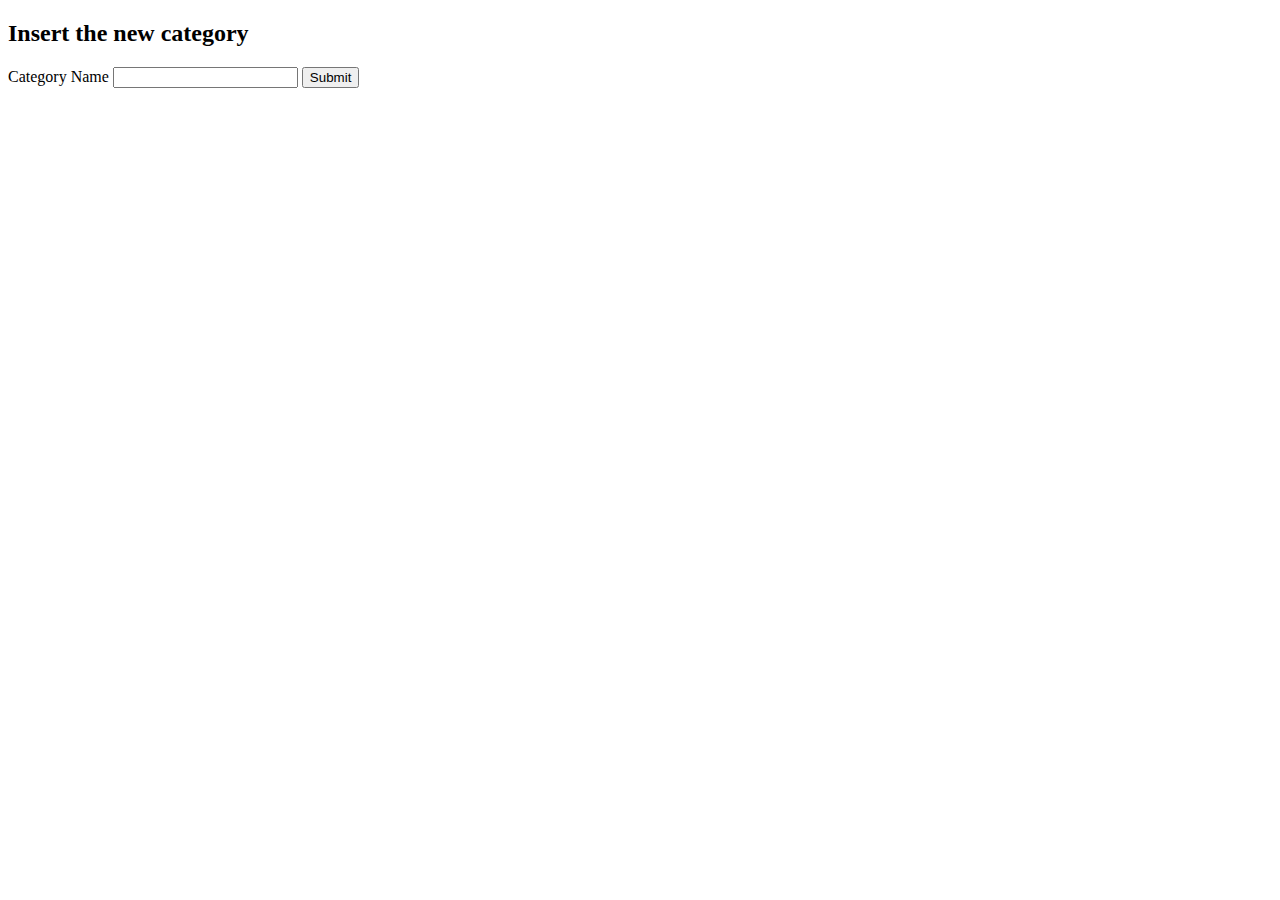
==== templates/insert_category.html @ 73706969 "first commit" ====
<!DOCTYPE html>
<html lang="en">
<head>
    <meta charset="UTF-8">
    <meta name="viewport" content="width=device-width, initial-scale=1.0">
    <title>Insert Category</title>
</head>
<body>
    <div class="container">

        <div class="category-form">
            <h2>Insert the new category</h2>
            <form action="/insert/category/send" method="post">

                <label for="name">Category Name</label>
                <input type="text" id="name" name="name">
                <button type="submit">Submit</button>

            </form>
        </div>

    </div>
</body>
</html>
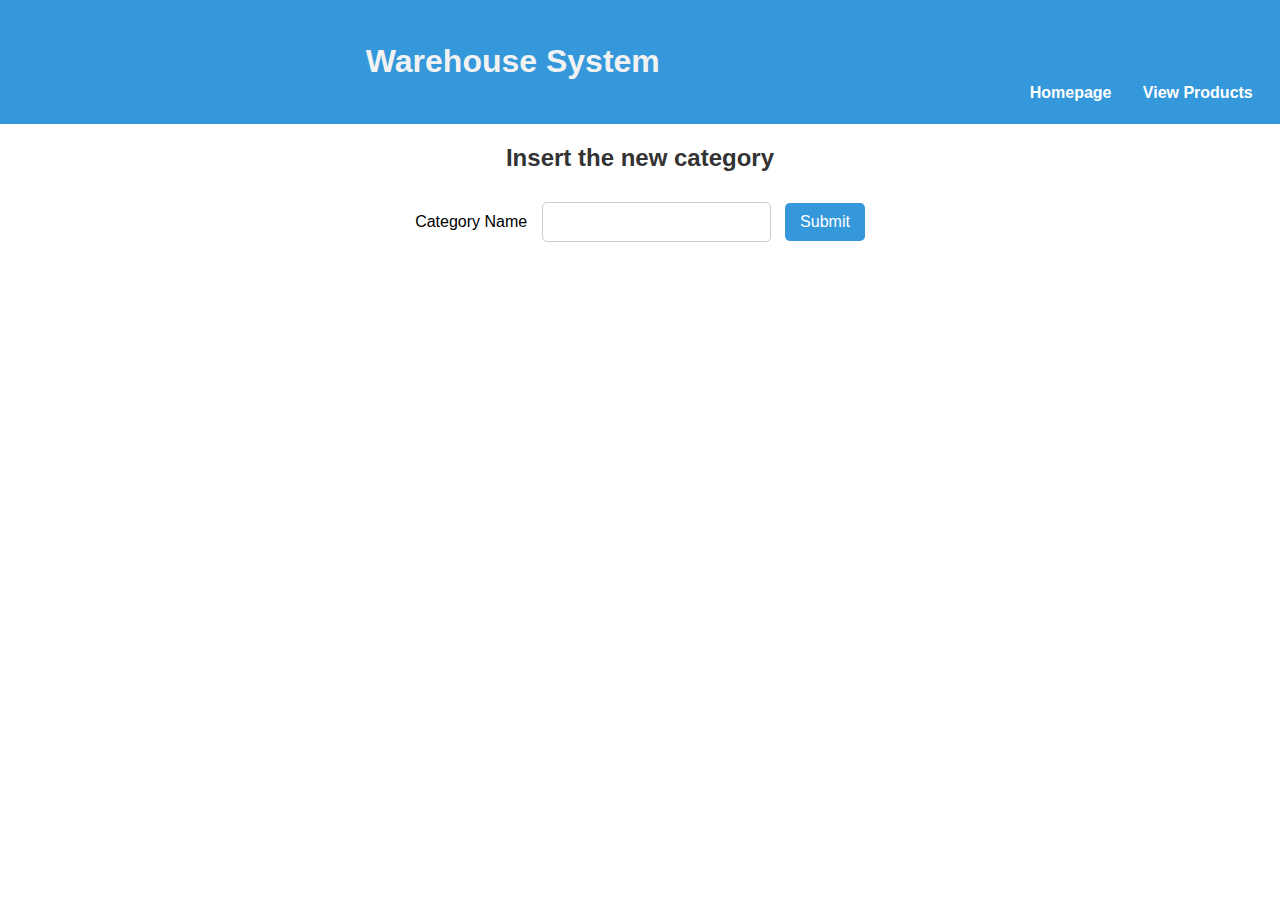
==== commit 1d8ca281: "Images Added" ====
--- a/templates/insert_category.html
+++ b/templates/insert_category.html
@@ -1,15 +1,33 @@
 <!DOCTYPE html>
 <html lang="en">
+
 <head>
+
     <meta charset="UTF-8">
     <meta name="viewport" content="width=device-width, initial-scale=1.0">
+    <link rel="stylesheet" href="../static/style.css">
     <title>Insert Category</title>
+
 </head>
+
 <body>
+
+    <header>
+        <table class="header-link">
+            <tr class="header-link">
+                <td class="header-link"><h1>Warehouse System</h1></td>
+                <td class="header-link"><a class="header-link" href="/">Homepage</a></td>
+                <td class="header-link"><a class="header-link" href="/view/products">View Products</a></td>
+            </tr>
+        </table>
+    </header>
+
     <div class="container">
 
+        <h2>Insert the new category</h2>
+
         <div class="category-form">
-            <h2>Insert the new category</h2>
+
             <form action="/insert/category/send" method="post">
 
                 <label for="name">Category Name</label>
@@ -17,6 +35,7 @@
                 <button type="submit">Submit</button>
 
             </form>
+        
         </div>
 
     </div>
--- a/static/style.css
+++ b/static/style.css
@@ -0,0 +1,106 @@
+/* BODY AND HEADER */
+header {
+    background-color: #3498db;
+    color: #f2f2f2;
+    text-align: center;
+    padding: 10px;}
+
+body {
+    font-family: 'Arial', sans-serif;
+    margin: 0;
+    padding: 0;}
+.container {
+    text-align: center;}
+h2 {
+    color: #333;
+    font-size: 24px;
+    margin-bottom: 20px;
+}
+
+/* TABLE */
+table {
+    width: 100%;}
+.home-table {
+    padding: 20px;
+    margin-top: 100px;
+    background-color: #f2f2f2;}
+td, th {
+    padding: 10px;
+    text-align: center;}
+tr:nth-child(even) {
+    background-color: #f2f2f2;}
+tr:nth-child(odd) {
+    background-color: #c4c4c4;}
+
+a {
+    text-decoration: none;
+    color: #3498db;
+    font-size: 18px;}
+a:hover {
+    font-size: 20px;
+    font-weight: bold;}
+
+table.header-link, th.header-link, td.header-link {
+    background-color: #3498db;
+    font-weight: bold;
+}
+td.header-link:first-child,
+th.header-link:first-child {
+  width: 80%;
+}
+
+td.header-link:nth-child(2),td.header-link:nth-child(3)  {
+    vertical-align: bottom;
+}
+
+a.header-link {
+    color: #fff;
+    font-size: 16px;
+}
+a.header-link:hover {
+    font-size: 16px;
+    color: #cdcdcd;
+}
+
+input {
+    padding: 10px;
+    margin: 10px;
+    border: 1px solid #ccc;
+    border-radius: 5px;
+    font-size: 16px;
+}
+  
+input:focus {
+    outline: none;
+    border-color: #3498db;
+    box-shadow: 0 0 5px rgba(52, 152, 219, 0.5);
+}
+  
+
+button {
+    padding: 10px 15px;
+    background-color: #3498db;
+    color: #fff;
+    border: none;
+    border-radius: 5px;
+    font-size: 16px;
+    cursor: pointer;
+}
+ 
+button:hover {
+    background-color: #2980b9;
+}
+
+select {
+    padding: 10px;
+    margin: 10px;
+    font-size: 16px;
+    border: 1px solid #ccc;
+    border-radius: 5px;
+}
+  
+select:focus {
+    outline: none;
+    border-color: #3498db;
+    box-shadow: 0 0 5px rgba(52, 152, 219, 0.5);
+}